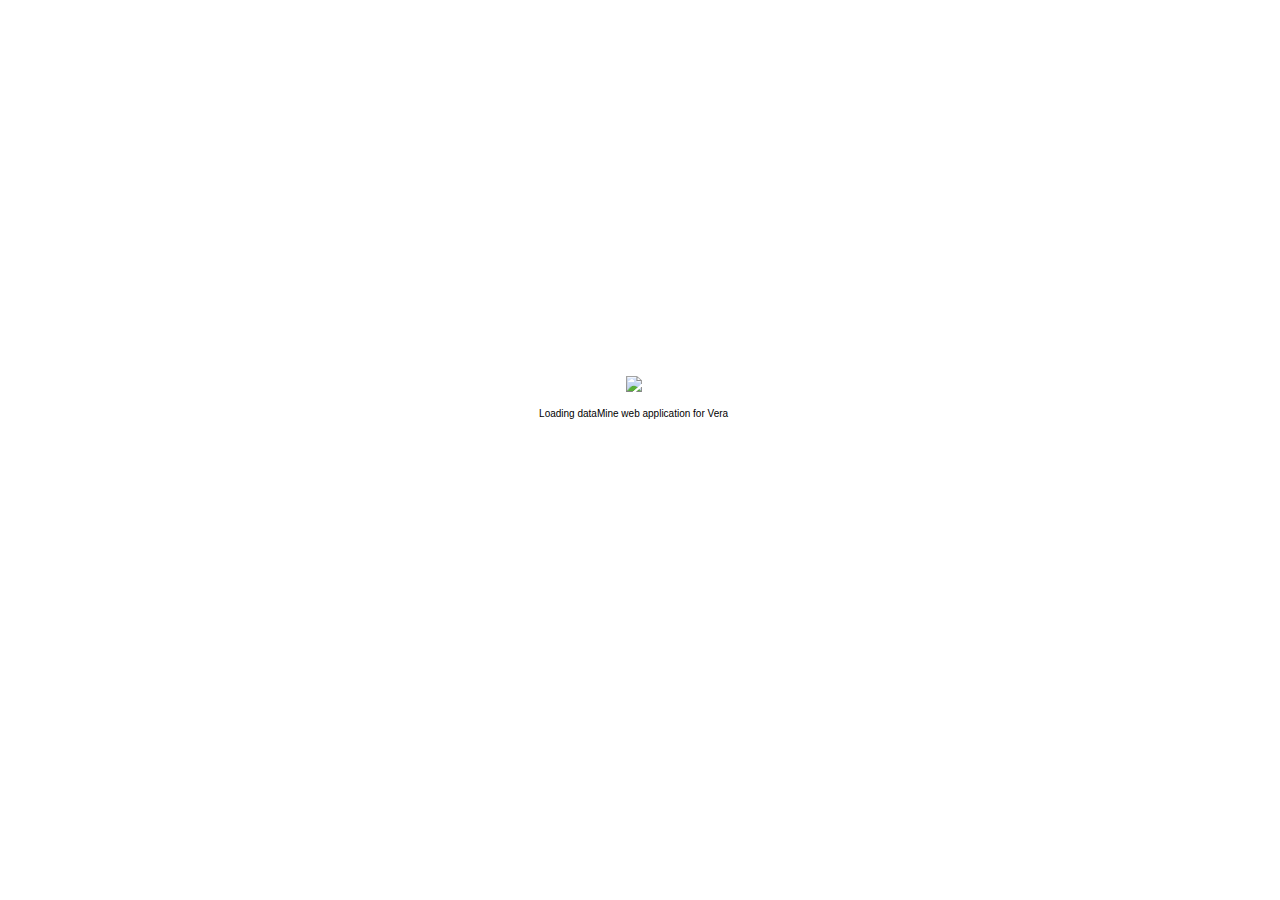
==== Gui/index.html @ 8101ef30 "dataMine_0.969" ====
<html>
<head>
    <title>dataMine - graphing for Vera</title>
    <meta http-equiv="Content-Type" content="text/html; charset=ISO-8859-1" />
    <link rel="stylesheet" type="text/css" href="extjs/resources/css/ext-all.css">
    <link rel="stylesheet" type="text/css" href="dataMine.css">
    <script type="text/javascript" src="extjs/ext.js"></script>
    <script type="text/javascript" src="js/jquery.min.js"></script>
    <script type="text/javascript" src="js/highcharts.js"></script>
    <script type="text/javascript" src="app-all.js"></script>
</head>
<body>
<div id="dataMine">
</div>
<div id="splashscreen" class="splashscreen">
    <div style="display:block;position:absolute;width:99%;top:40%; text-align: center;">
        <p id="loadingSpinner"><img src="images/loading.gif"></p>
        <p id="loadingText" style="font-family:Verdana,Helvetica,sans-serif;font-size: 10px;">
            Loading dataMine web application for Vera
        </p>
    </div>
    <div style="display:block;position:absolute;width:99%;top:45%; text-align: center;">
        <p id="startWarning" style="display:none;font-family:Verdana,Helvetica,sans-serif;font-size: 10px;">
            <span><img style="margin-top:-4px;" src="images/exclamation.png"></span><span id="warningText" style="margin-left: 4px; vertical-align: top;"></span>
        </p>
    </div>
</div>

</body>
</html>
---- Gui/dataMine.css ----
#splashscreen {
    position: fixed;
    top: 0;
    left: 0;
    width: 100%;
    height: 100%;
    z-index:99;
    margin-top: 10%;
    background-color: white;
    vertical-align: middle;
    margin:auto;
}

.x-grid-row-selected-override .x-grid-cell{
    background-color:#00ff99;
}

.x-action-col-cell img {
    height: 16px;
    width: 16px;
    cursor: pointer;
}
.x-action-col-cell img.chartAxis1 {
    background-image: url(images/chart_yaxis.png);
}
.x-action-col-cell img.chartAxis2 {
    background-image: url(images/chart_yaxis2.png);
}
.x-ie6 .x-action-col-cell img.chartAxis1 {
    background-image: url(images/chart_yaxis.png);
}
.x-ie6.x-action-col-cell img.chartAxis2 {
    background-image: url(images/chart_yaxis2.png);
}

.x-ie6 .x-action-col-cell img {
    position:relative;
    top:-1px;
}

.x-tree-lines img.node-device {
    width:16px;
    background-image:url(images/node-select.png)
}
.x-tree-lines img.node-service {
    width:16px;
    background-image:url(images/node-select-child.png)
}
.x-tree-lines img.node-variable {
    width:16px;
    background-image:url(images/tag.png)
}

.x-tree-row-selected-override .x-grid-cell{
    background-image:url(images/tick-small.png);
    background-repeat:no-repeat;
    z-index: 999;
}























/* Main GroupTabPanel style */
.x-grouptabpanel {
    background-color: #4E78B1;
    border: solid 15px #4E78B1;
}
/* End of GroupTabPanel style */

/* Card Layout container */
.x-grouptabcontainer {
    background-color: white;
    border-top: 1px solid #d9d9d9 !important;
    border-bottom: 1px solid #d9d9d9 !important;
    border-right: 1px solid #d9d9d9 !important;
}
/* End of Card Layout container */

.x-grouptabpanel .x-grouptab .x-grid-cell-inner  {
    font-family: tahoma, arial, sans-serif;
    text-decoration: none!important;
}

.x-grouptabpanel .x-grouptab-first .x-grid-cell-inner  {
    font-size: 13px;
    line-height: 18px;
    font-weight: bold;
}

.x-grouptabbar .x-grid-row .x-grid-cell {
    background-color: transparent;
    padding-left: 6px;
}

.x-grouptabbar .x-grid-cell-inner  {
    color: #395B8E;
}

.x-grouptabpanel .x-active-group .x-grid-cell-inner  {
    color: #395B8E;
}

.x-grouptabbar .x-grouptab {
    line-height: 24px;
    background-color: transparent;
    font-size: 12px;
    position: relative;
    padding-left: 6px;
    padding-bottom: 2px;
}

.x-grouptabbar .x-grouptab-first {
    padding-top: 6px;
}

.x-grouptabbar .x-grouptab-last {
    margin-bottom: 3px;
}

.x-grouptabbar .x-active-tab .x-grid-cell-inner  {
    background-color: #ffffff;
}

.x-grouptabbar .x-tree-elbow-line,
.x-grouptabbar .x-tree-elbow-empty {
    width: 0;
}

.x-grouptabbar .x-active-group .x-grouptab {
    background-color: white;
}

.x-grouptabbar .x-active-group .x-grouptab-first {
    border-top: 1px solid #d9d9d9;
}

.x-grouptabbar .x-active-group .x-grouptab-center {
    border-left: 1px solid #d9d9d9;
}

.x-grouptabbar .x-active-group .x-grouptab-last {
    border-bottom: 1px solid #d9d9d9;
    padding-bottom: 3px;
}

.x-grouptabbar .x-active-group .x-grouptab-first,
.x-grouptabbar .x-active-group .x-grouptab-last {
    border-left: 1px solid #d9d9d9;
}
/* Tab corners */
.x-grouptabbar .x-grouptabs-corner {
    background-image: url('images/x-grouptabs-corners.gif');
    display: none;
    width: 11px;
    height: 11px;
    position: absolute;
    font-size: 1px;
    line-height: 6px;
    overflow: hidden;
    zoom:1;
}

.x-grouptabbar .x-grouptabs-corner {
    display: none;
}

.x-grouptabbar .x-active-group .x-grouptab-first .x-grouptabs-corner-top-left,
.x-grouptabbar .x-active-group .x-grouptab-last .x-grouptabs-corner-bottom-left {
    display: block;
}

.x-grouptabbar .x-grouptabs-corner-top-left {
    background-position: top left;
    left: 0; top: 0;
}
.x-grouptabbar .x-grouptabs-corner-bottom-left {
    background-position: bottom left;
    left: 0; bottom: 0;
}
.x-grouptabbar .x-grouptabs-corner-top-right {
    background-position: top right;
    right: 0; top: 0;
}
.x-grouptabbar .x-grouptabs-corner-bottom-right {
    background-position: bottom right;
    right: 0; bottom: 0;
}
.x-grouptabbar .x-active-group .x-grouptabs-corner-bottom-left{
    bottom: -4px; left: -4px;
}
.x-grouptabbar .x-active-group .x-grouptabs-corner-bottom-right{
    bottom: -4px; right: -4px;
}
.x-grouptabbar .x-active-group .x-grouptabs-corner-top-left{
    top: -4px; left: -4px;
}
.x-grouptabbar .x-active-group .x-grouptabs-corner-top-right{
    top: -4px; right: -4px;
}

.x-grouptabbar .x-tree-panel .x-grid-cell {
    overflow: visible;
}

.x-grouptabbar .x-panel-body  {
    background-color: #CBDBEF;
}

.x-grouptabbar {
    top: 0 !important;
    margin-top: -1px !important;
}

.x-strict .x-ie7 .x-grouptabbar, .x-strict .x-ie6 .x-grouptabbar {
    margin-top: -2px !important;
}

.x-grouptabbar .x-grouptab .x-tree-icon-parent {
    display: none;
}

.x-grouptabbar .x-grouptab .x-tree-elbow,
.x-grouptabbar .x-grouptab .x-tree-elbow-end {
    display: none;
}

.x-grouptabbar .x-grouptab .x-tree-expander {
    background: transparent url('images/elbow-plus-nl.gif') no-repeat;
}

.x-grouptabbar .x-grid-tree-node-expanded .x-grouptab .x-tree-expander {
    background: transparent url('images/elbow-minus-nl.gif') no-repeat;
}

.x-message-box .graph-download {
    background: url("images/system-monitor-24.png") no-repeat scroll 6px 0px transparent;
    height: 24px!important;
}

.x-message-box .graph-download-error {
     background: url("images/cross-circle-24.png") no-repeat scroll 6px 0px transparent;
     height: 24px!important;
 }

.x-message-box .graph-download-warning {
    background: url("images/exclamation-24.png") no-repeat scroll 6px 0px transparent;
    height: 24px!important;
}
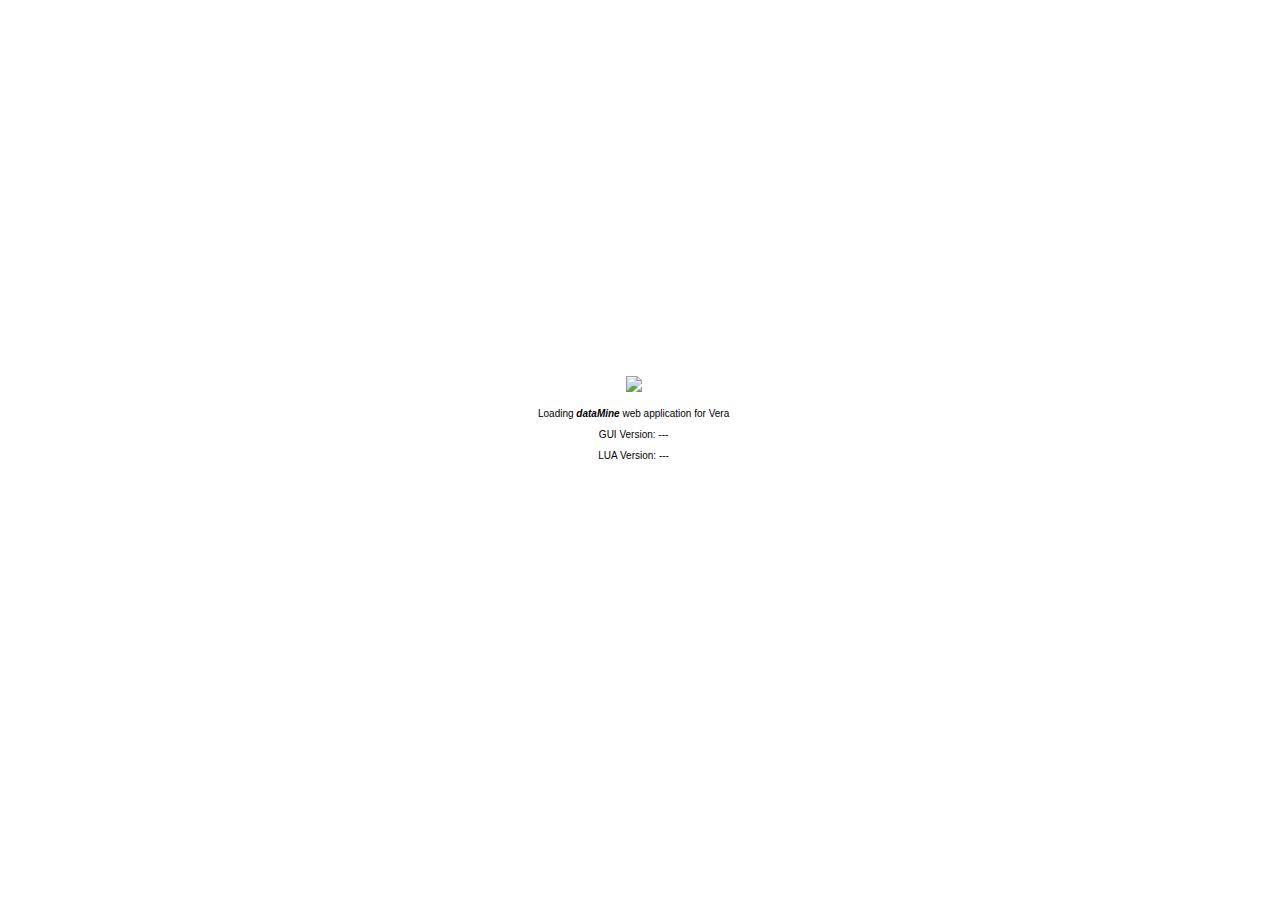
==== commit 406c9464: "dataMine_0.973" ====
--- a/Gui/index.html
+++ b/Gui/index.html
@@ -1,4 +1,4 @@
-<html>
+<html xmlns="http://www.w3.org/1999/html">
 <head>
     <title>dataMine - graphing for Vera</title>
     <meta http-equiv="Content-Type" content="text/html; charset=ISO-8859-1" />
@@ -7,6 +7,7 @@
     <script type="text/javascript" src="extjs/ext.js"></script>
     <script type="text/javascript" src="js/jquery.min.js"></script>
     <script type="text/javascript" src="js/highcharts.js"></script>
+    <script type="text/javascript" src="js/highcharts-more.js"></script>
     <script type="text/javascript" src="app-all.js"></script>
 </head>
 <body>
@@ -16,8 +17,10 @@
     <div style="display:block;position:absolute;width:99%;top:40%; text-align: center;">
         <p id="loadingSpinner"><img src="images/loading.gif"></p>
         <p id="loadingText" style="font-family:Verdana,Helvetica,sans-serif;font-size: 10px;">
-            Loading dataMine web application for Vera
+            Loading <b><i>dataMine</i></b> web application for Vera
         </p>
+        <p style="font-family:Verdana,Helvetica,sans-serif;font-size: 10px;">GUI Version: <span id="guiVersion">---</span></span></p>
+        <p style="font-family:Verdana,Helvetica,sans-serif;font-size: 10px;">LUA Version: <span id="luaVersion">---</span></span></p>
     </div>
     <div style="display:block;position:absolute;width:99%;top:45%; text-align: center;">
         <p id="startWarning" style="display:none;font-family:Verdana,Helvetica,sans-serif;font-size: 10px;">
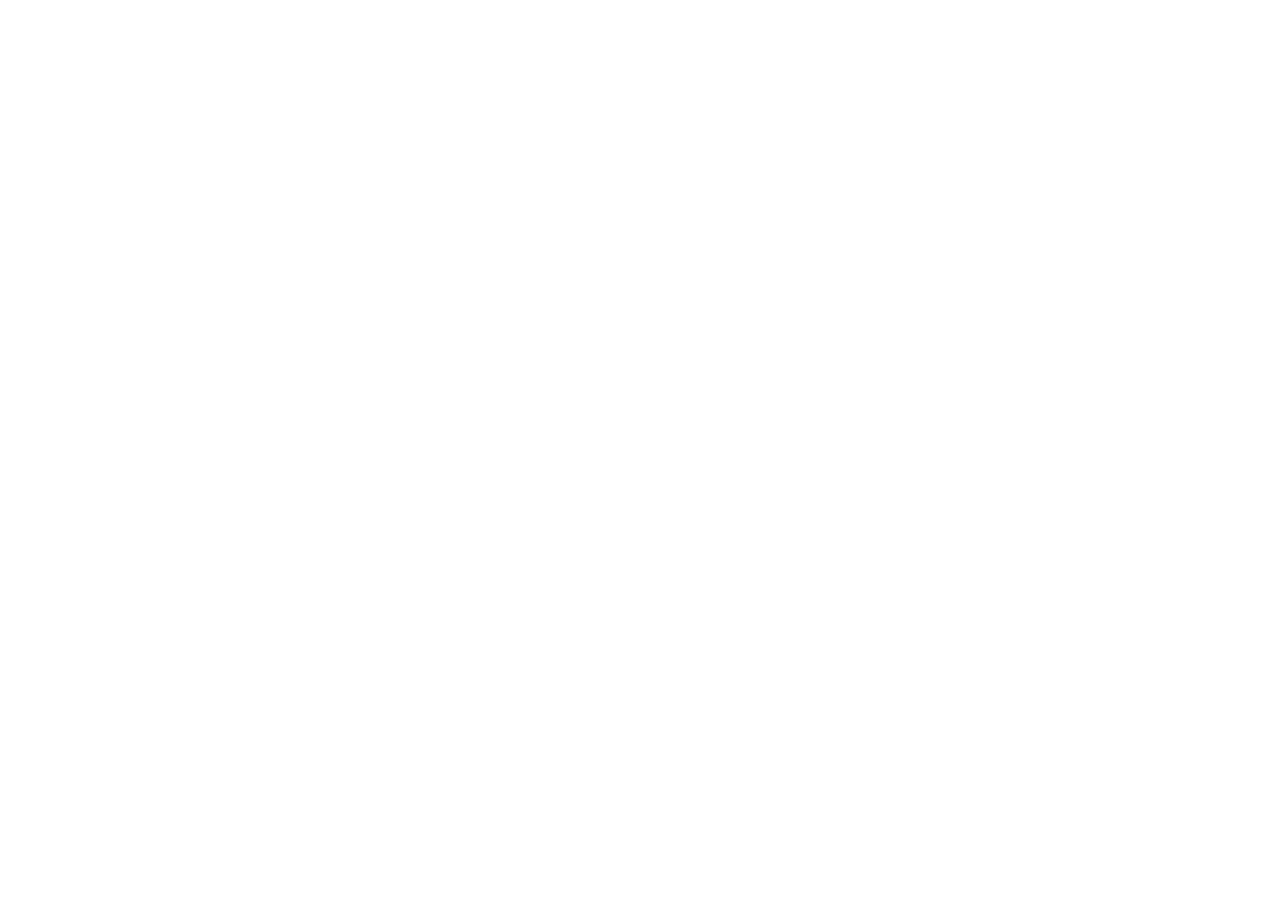
==== commit a13d09ef: "dataMine_0.974" ====
--- a/Gui/index.html
+++ b/Gui/index.html
@@ -1,32 +1,34 @@
-<html xmlns="http://www.w3.org/1999/html">
+<!DOCTYPE html PUBLIC "-//W3C//DTD XHTML 1.0 Strict//EN"
+        "http://www.w3.org/TR/xhtml1/DTD/xhtml1-strict.dtd">
+<html xmlns="http://www.w3.org/1999/xhtml" lang="en" xml:lang="en">
 <head>
     <title>dataMine - graphing for Vera</title>
     <meta http-equiv="Content-Type" content="text/html; charset=ISO-8859-1" />
-    <link rel="stylesheet" type="text/css" href="extjs/resources/css/ext-all.css">
-    <link rel="stylesheet" type="text/css" href="dataMine.css">
-    <script type="text/javascript" src="extjs/ext.js"></script>
-    <script type="text/javascript" src="js/jquery.min.js"></script>
-    <script type="text/javascript" src="js/highcharts.js"></script>
-    <script type="text/javascript" src="js/highcharts-more.js"></script>
-    <script type="text/javascript" src="app-all.js"></script>
+    <link rel="stylesheet" type="text/css" href="extjs/resources/css/ext-all.css" />
+    <link rel="stylesheet" type="text/css" href="dataMine.css" />
+    <script type="text/javascript" src="extjs/ext.js" />
+    <script type="text/javascript" src="js/jquery.min.js" />
+    <script type="text/javascript" src="js/highcharts.js" />
+    <script type="text/javascript" src="js/highcharts-more.js" />
+    <script type="text/javascript" src="app-all.js" />
 </head>
 <body>
 <div id="dataMine">
 </div>
 <div id="splashscreen" class="splashscreen">
     <div style="display:block;position:absolute;width:99%;top:40%; text-align: center;">
-        <p id="loadingSpinner"><img src="images/loading.gif"></p>
+        <p id="loadingSpinner"><img src="images/loading.gif" alt="Loading..."/></p>
         <p id="loadingText" style="font-family:Verdana,Helvetica,sans-serif;font-size: 10px;">
             Loading <b><i>dataMine</i></b> web application for Vera
         </p>
-        <p style="font-family:Verdana,Helvetica,sans-serif;font-size: 10px;">GUI Version: <span id="guiVersion">---</span></span></p>
-        <p style="font-family:Verdana,Helvetica,sans-serif;font-size: 10px;">LUA Version: <span id="luaVersion">---</span></span></p>
     </div>
     <div style="display:block;position:absolute;width:99%;top:45%; text-align: center;">
         <p id="startWarning" style="display:none;font-family:Verdana,Helvetica,sans-serif;font-size: 10px;">
-            <span><img style="margin-top:-4px;" src="images/exclamation.png"></span><span id="warningText" style="margin-left: 4px; vertical-align: top;"></span>
+            <span><img style="margin-top:-4px;" src="images/exclamation.png" alt="Error..." /></span><span id="warningText" style="margin-left: 4px; vertical-align: top;"></span>
         </p>
     </div>
+    <p style="font-family:Verdana,Helvetica,sans-serif;font-size: 10px;">GUI Version: <span id="guiVersion">---</span></p>
+    <p style="font-family:Verdana,Helvetica,sans-serif;font-size: 10px;">LUA Version: <span id="luaVersion">---</span></p>
 </div>
 
 </body>
--- a/Gui/dataMine.css
+++ b/Gui/dataMine.css
@@ -82,7 +82,7 @@
 /* Main GroupTabPanel style */
 .x-grouptabpanel {
     background-color: #4E78B1;
-    border: solid 15px #4E78B1;
+    border: solid 0px #4E78B1;
 }
 /* End of GroupTabPanel style */
 
